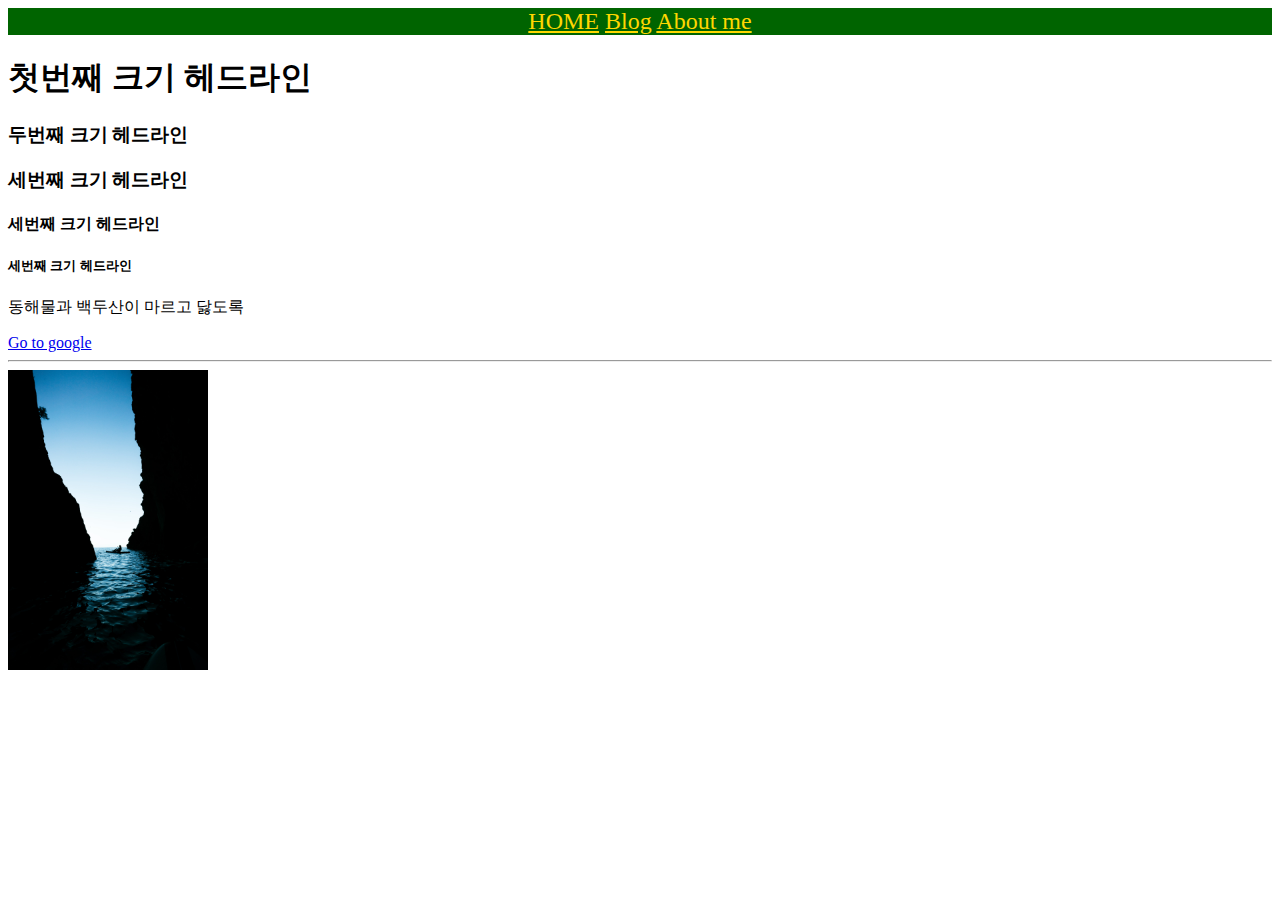
==== index.html @ c752e5e8 "[개발] 초기 커밋" ====
<!DOCTYPE html>
<html>
    <head>
        <title>채광은의 웹사이트</title>
        <style>
            nav {
                background-color: darkgreen;
                font-size: 150%;
                text-align: center
            }
            nav a {
               color: gold;
            }
        </style>
    </head>
    <body>
        <nav>
            <a href="./index.html">HOME</a>
            <a href="./blog_list.html">Blog</a>
            <a href="./about_me.html">About me</a>
        </nav>
        <h1> 첫번째 크기 헤드라인</h1>
        <h3> 두번째 크기 헤드라인</h3>
        <h3> 세번째 크기 헤드라인</h3>
        <h4> 세번째 크기 헤드라인</h4>
        <h5> 세번째 크기 헤드라인</h5>

        <p>동해물과 백두산이 마르고 닳도록</p>
        <a href="https:/google.com" > Go to google</a>

        <hr/>

        <img src="./images/artur-kornakov-v3jG72zfM-Y-unsplash%20(1).jpg" width="200px" height="300px"/>
    </body>
</html>
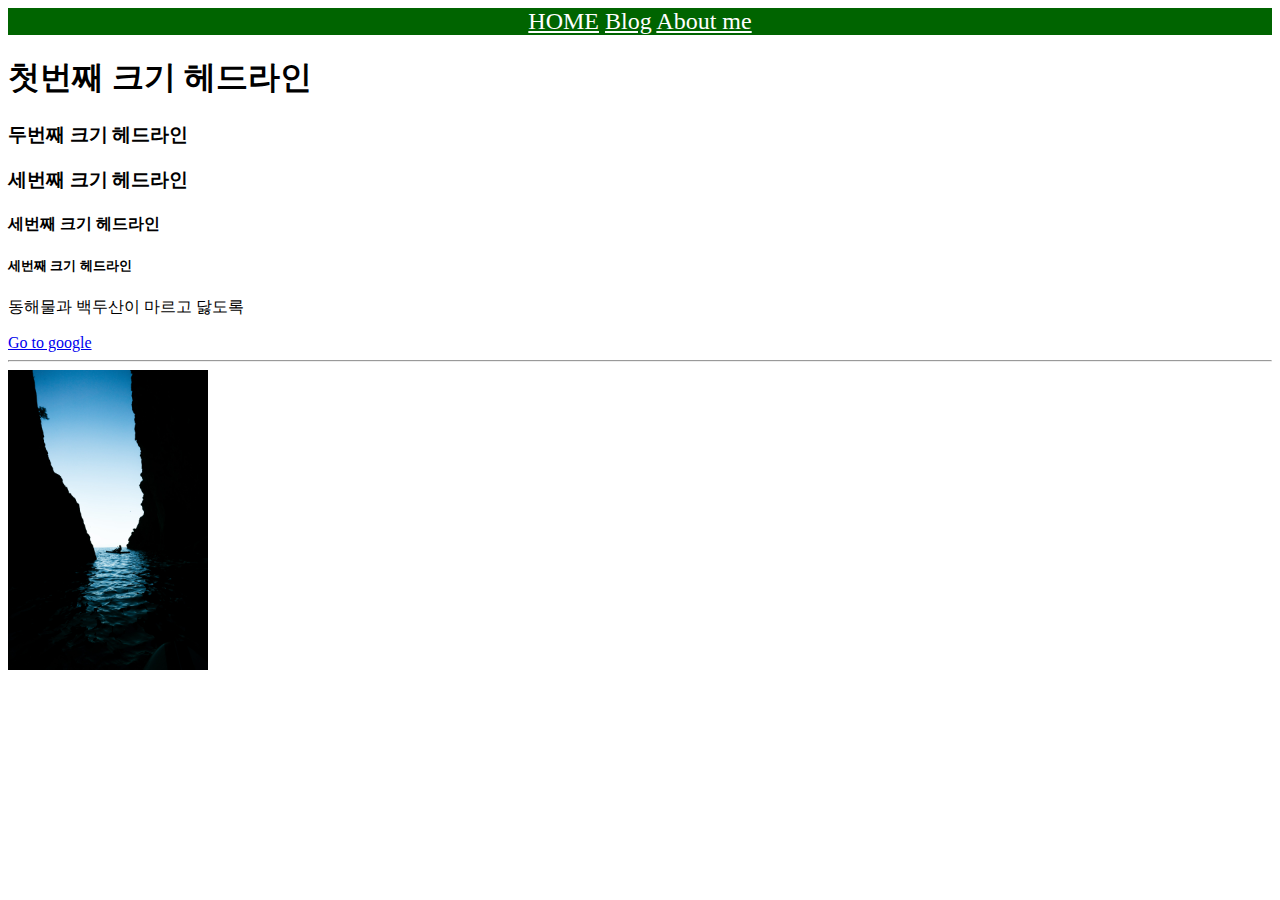
==== commit e813833b: "[추가] CSS 파일 추가" ====
--- a/index.html
+++ b/index.html
@@ -2,16 +2,7 @@
 <html>
     <head>
         <title>채광은의 웹사이트</title>
-        <style>
-            nav {
-                background-color: darkgreen;
-                font-size: 150%;
-                text-align: center
-            }
-            nav a {
-               color: gold;
-            }
-        </style>
+        <link href="./practice.css" rel="stylesheet" type="text/css">
     </head>
     <body>
         <nav>
--- a/practice.css
+++ b/practice.css
@@ -0,0 +1,8 @@
+nav {
+    background-color: darkgreen;
+    font-size: 150%;
+    text-align: center;
+}
+nav a {
+   color: white;
+}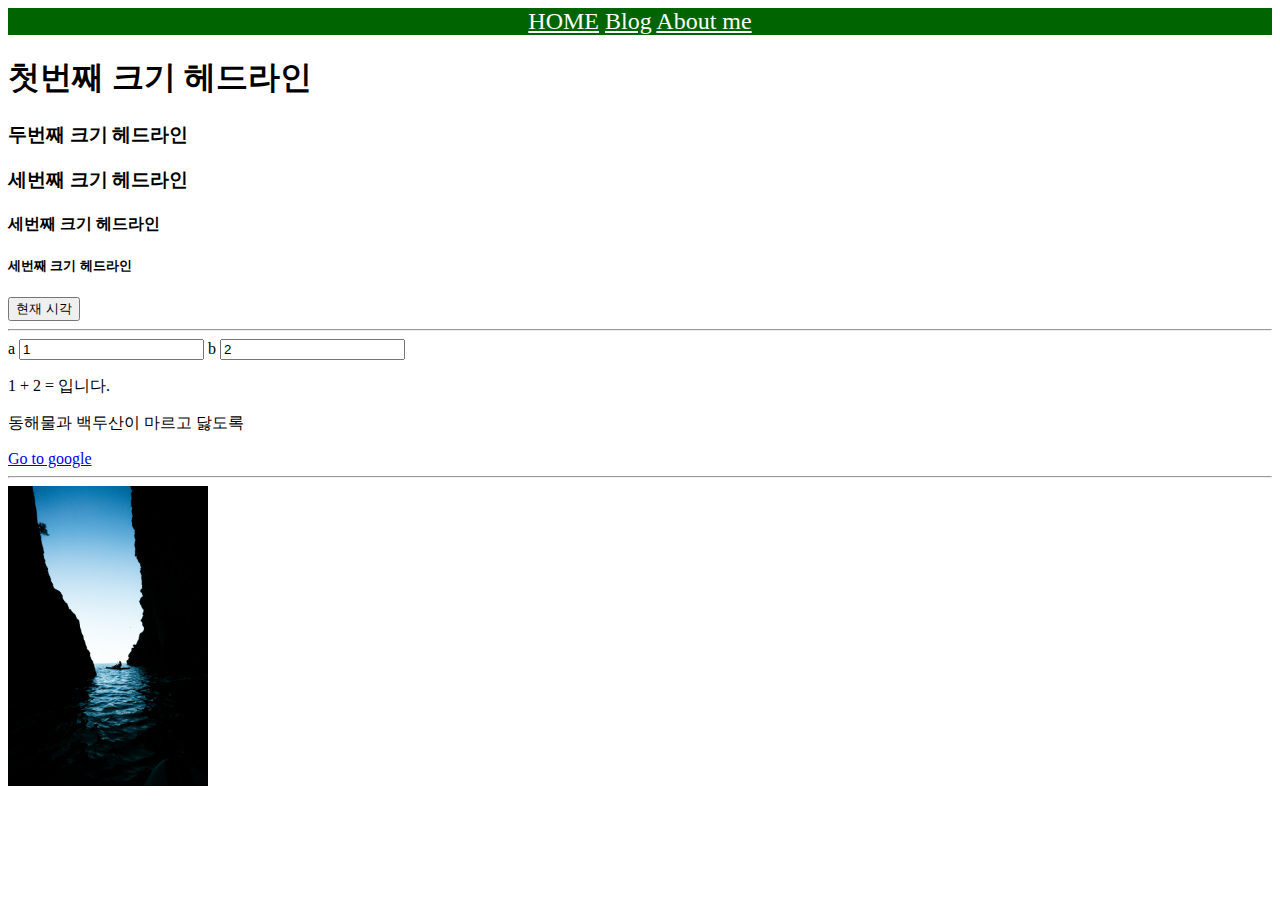
==== commit b84ea5ed: "[추가] js 관리" ====
--- a/index.html
+++ b/index.html
@@ -1,8 +1,13 @@
 <!DOCTYPE html>
 <html>
     <head>
-        <title>채광은의 웹사이트</title>
+        <title>시엘의 웹사이트</title>
+        <!-- 약속 : rel="stylesheet" type="text/css" -->
         <link href="./practice.css" rel="stylesheet" type="text/css">
+
+        <!-- 약속 : type="text/javascript" -->
+        <script type="text/javascript" src="./add_two_number.js"></script>
+        <script type="text/javascript" src="./what_time_is_it.js"></script>
     </head>
     <body>
         <nav>
@@ -16,6 +21,21 @@
         <h4> 세번째 크기 헤드라인</h4>
         <h5> 세번째 크기 헤드라인</h5>
 
+        <button onclick="whatTimeIsIt()"> 현재 시각</button>
+        <br><hr/>
+        <!-- inputA에 label 이다 -->
+        <label for="inputA">a</label>
+        <input id="inputA" value=1 onkeyup="doSomething()">
+
+        <!-- inputB에 label 이다 -->
+        <label for="inputB">b</label>
+        <input id="inputB" value=2 onkeyup="doSomething()">
+
+        <p>
+            <!-- span는 특정 영역을 지정할때 사용 -->
+            <span id="valueA">1</span> + <span id="valueB">2</span> = <span id="valueC"></span> 입니다.
+        </p>
+
         <p>동해물과 백두산이 마르고 닳도록</p>
         <a href="https:/google.com" > Go to google</a>
 
